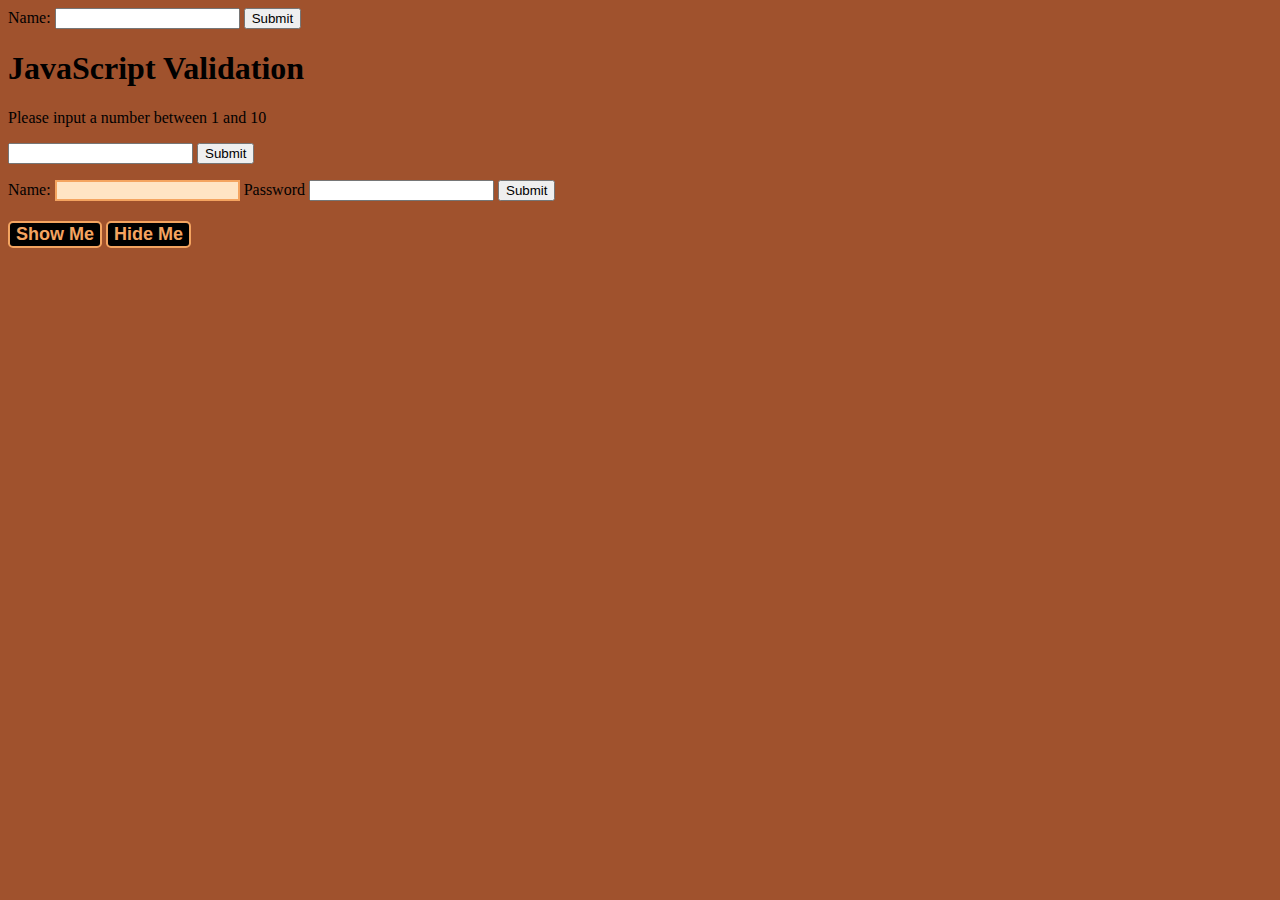
==== w3school_DOM_learning/index.html @ 1e796ad9 "Learning onsubmit and onclick using DOM" ====
<!DOCTYPE html>
<html lang="en">
<head>
  <meta charset="UTF-8">
  <meta name="viewport" content="width=device-width, initial-scale=1.0">
  <title>w3school learning DOM</title>
  <link rel="stylesheet" href="style.css">
  <script src="index.js" defer></script>
</head>
<body>
  <form name="myForm" action="" onsubmit="return formValidation()">
    <label for="">Name:</label>
    <input type="text" id="fname" name="fname">
    <input type="submit">
  </form>


  <h1 id="">JavaScript Validation</h1>
  <p>Please input a number between 1 and 10</p>
  <input id="numb">
  <button type="button" onclick="inputNumVal()">Submit</button>
  <p id="valOut"></p>

  <form action="/myName">
    <label for="" >Name:</label>
    <input class="input" type="text" id="test">
    <label for="">Password</label>
    <input class="input" type="password">
    <input type="submit">
  </form>
  <div>
      <button type="button" class="but_1" onclick="visFunction()">Show Me</button>
      <button type="button" class="but_2" onclick="return hidFunction()">Hide Me</button>
  </div>
</body>
</html>
---- w3school_DOM_learning/style.css ----
#test {
 border: 2px solid sandybrown;
 color: aquamarine;
 background-color: bisque;
}

#test:required {

}

body {
  background-color: sienna;
}

.but_2, .but_1 {
  margin-top: 20px;
  background-color: #000000;
  color: sandybrown;
  font-weight: 700;
  font-size: 18px;
  border: 2px solid sandybrown;
  border-radius: 5px;
  transition: background-color 0.25s, color 0.25s;
}

.but_2:hover, .but_1:hover { 
  background-color: sandybrown;
  color: #000000;
}
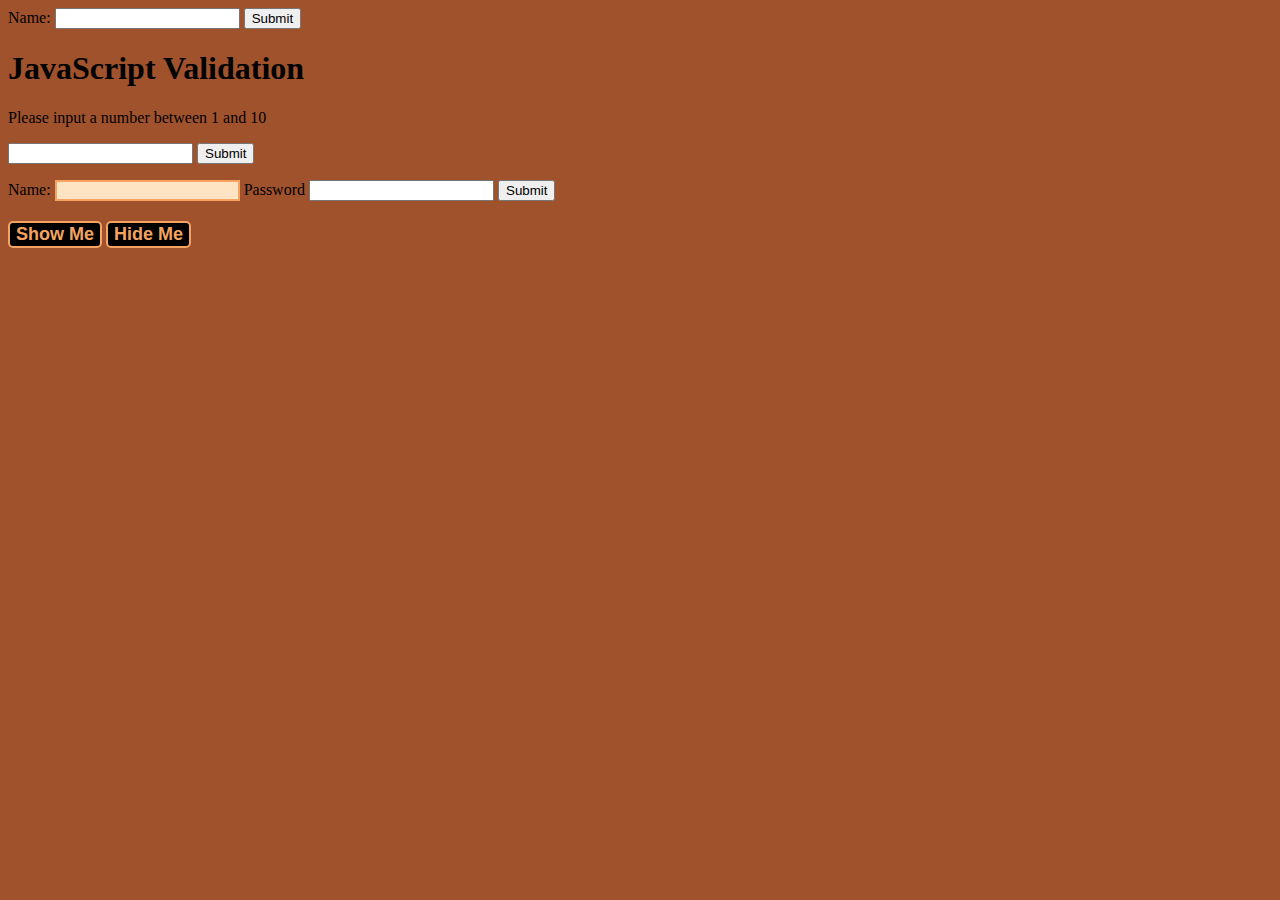
==== commit 0a38b3c5: "updated files" ====
--- a/w3school_DOM_learning/index.html
+++ b/w3school_DOM_learning/index.html
@@ -15,7 +15,7 @@
   </form>
 
 
-  <h1 id="">JavaScript Validation</h1>
+  <h1 id="dText" onmouseover="mouseHover(this)" onmouseout="unMouseHover(this)">JavaScript Validation</h1>
   <p>Please input a number between 1 and 10</p>
   <input id="numb">
   <button type="button" onclick="inputNumVal()">Submit</button>
